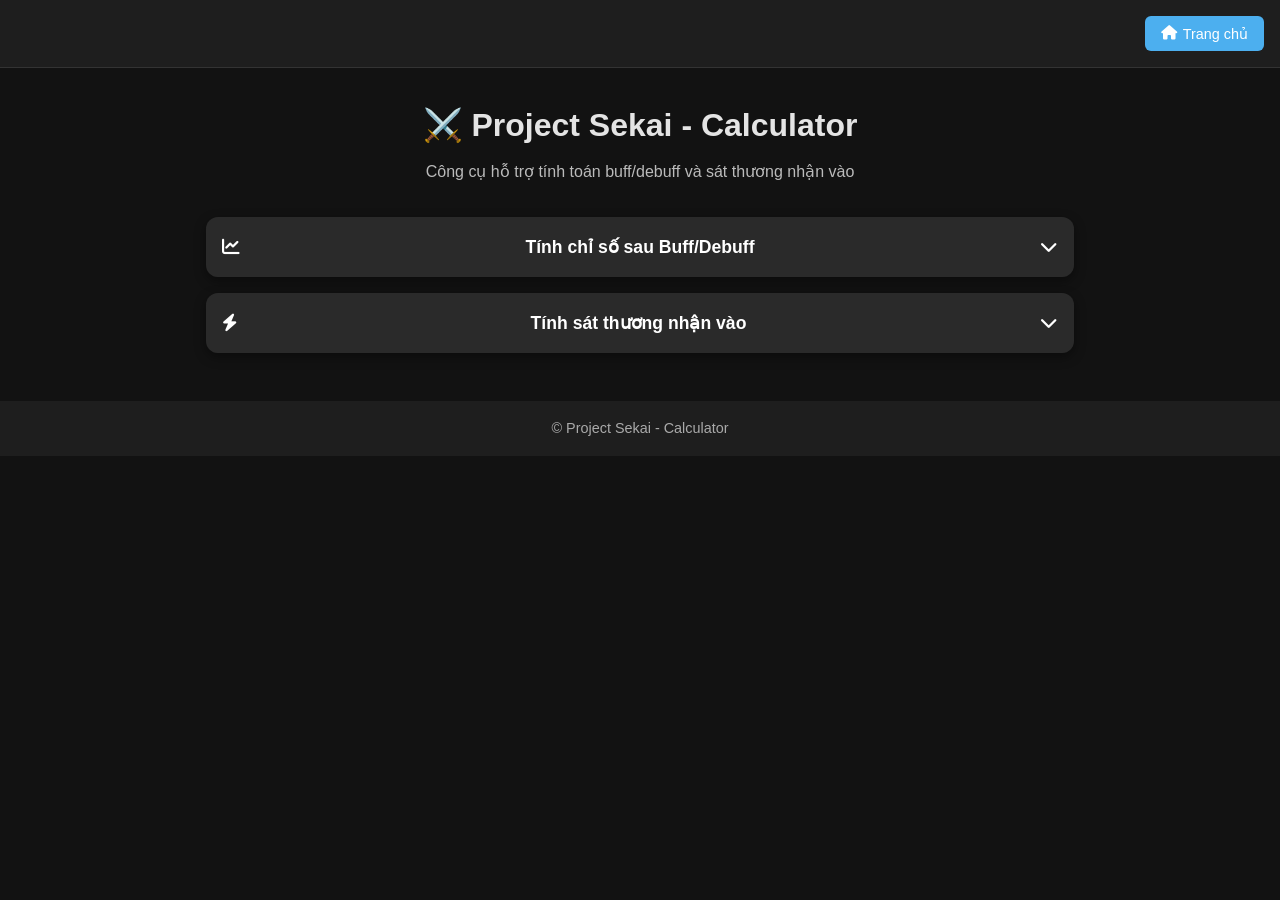
==== Calc/index.html @ 393f46b1 "Add files via upload" ====
<!DOCTYPE html>
<html lang="vi">
<head>
  <meta charset="UTF-8">
  <meta name="viewport" content="width=device-width, initial-scale=1.0">
  <title>Máy tính chỉ số & sát thương</title>
  <link rel="stylesheet" href="style.css">
  <link rel="icon" type="image/png" href="../ygg.png">
  <link rel="stylesheet" href="https://cdnjs.cloudflare.com/ajax/libs/font-awesome/6.5.0/css/all.min.css">
</head>
<body>
  <!-- Header -->
  <header class="header">
    <div class="header-actions">
      <button id="backToHomeBtn" class="btn icon">
        <i class="fas fa-home"></i> Trang chủ
      </button>
    </div>
  </header>

  <!-- Main -->
  <main class="container">
    <h1 class="page-title">⚔️ Project Sekai - Calculator</h1>
    <p class="subtitle">Công cụ hỗ trợ tính toán buff/debuff và sát thương nhận vào</p>

    <div class="calculator-accordion">
      <!-- Phần 1: Stat Calculator -->
      <div class="calculator-section">
        <h2 class="section-title" onclick="toggleSection('calcSection')">
          <i class="fas fa-chart-line"></i> Tính chỉ số sau Buff/Debuff
          <i class="fas fa-chevron-down toggle-icon"></i>
        </h2>
        <div id="calcSection" class="content-section">
          <div class="calculator">
            <div class="form-group">
              <label for="baseValue">Giá trị gốc:</label>
              <input type="number" id="baseValue" placeholder="Nhập giá trị ban đầu" min="0">
            </div>
            <div class="form-group">
              <label for="buffDebuffCount">Số lượng Buff/Debuff:</label>
              <input type="number" id="buffDebuffCount" value="0" min="0">
              <small class="help">Giá trị dương = buff, giá trị âm = debuff</small>
            </div>

            <div id="buffDebuffInputs" class="buff-debuff-inputs" style="display: none;">
              <h3 class="subheading"><i class="fas fa-magic"></i> Buff / Debuff</h3>
              <div id="buffDebuffFields"></div>
            </div>

            <div id="result" class="result" style="display: none;">
              <h3 class="subheading"><i class="fas fa-equals"></i> Kết quả</h3>
              <p id="calculationSteps" class="steps"></p>
              <p><strong>Giá trị cuối cùng: <span id="finalValue"></span></strong></p>
              <p id="warning" class="warning" style="display: none;">⚠️ Trong trường hợp bạn tính toán sát thương hoặc chỉ số, giá trị âm sẽ được coi là 0</p>
            </div>

            <div class="form-actions">
              <button id="clearBtn" class="btn clear"><i class="fas fa-eraser"></i> Xóa</button>
            </div>
          </div>
        </div>
      </div>

      <!-- Phần 2: Damage Calculator -->
      <div class="calculator-section">
        <h2 class="section-title" onclick="toggleSection('damageSection')">
          <i class="fas fa-bolt"></i> Tính sát thương nhận vào
          <i class="fas fa-chevron-down toggle-icon"></i>
        </h2>
        <div id="damageSection" class="content-section">
          <div id="damageCalculator"></div>
          <div class="form-actions">
            <button id="addAttackBtn" class="btn add"><i class="fas fa-plus"></i> Thêm đòn tấn công</button>
          </div>
        </div>
      </div>
    </div>
  </main>

  <!-- Footer -->
  <footer>
    <p>&copy; Project Sekai - Calculator</p>
  </footer>

  <script src="scripts.js"></script>
  <script src="Damage.js"></script>
  <script>
    function toggleSection(sectionId) {
      const section = document.getElementById(sectionId);
      const isVisible = section.style.display === "block";
      section.style.display = isVisible ? "none" : "block";
      const title = document.querySelector(`[onclick="toggleSection('${sectionId}')"]`);
      const icon = title.querySelector(".toggle-icon");
      icon.className = isVisible ? "fas fa-chevron-down toggle-icon" : "fas fa-chevron-up toggle-icon";
    }
  </script>
</body>
</html>
---- Calc/style.css ----
/* Reset & Base */
* { margin: 0; padding: 0; box-sizing: border-box; }

body {
  font-family: "Segoe UI", Tahoma, sans-serif;
  background: #121212;
  color: #e4e4e4;
  line-height: 1.6;
}

/* Header */
.header {
  background: #1e1e1e;
  padding: 1rem;
  text-align: right;
  border-bottom: 1px solid #333;
}
.header .btn {
  font-size: 0.9rem;
}

/* Container */
.container {
  max-width: 900px;
  margin: 2rem auto;
  padding: 0 1rem;
}
.page-title {
  text-align: center;
  font-size: 2rem;
  margin-bottom: 0.5rem;
}
.subtitle {
  text-align: center;
  color: #bbb;
  margin-bottom: 2rem;
}

/* Accordion Section */
.calculator-section {
  margin-bottom: 1rem;
  border-radius: 12px;
  overflow: hidden;
  box-shadow: 0 4px 12px rgba(0,0,0,0.4);
}
.section-title {
  background: #2a2a2a;
  color: #fff;
  padding: 1rem;
  font-size: 1.1rem;
  display: flex;
  justify-content: space-between;
  align-items: center;
  cursor: pointer;
  transition: background 0.3s;
}
.section-title:hover {
  background: #3a3a3a;
}
.content-section {
  display: none;
  padding: 1.5rem;
  background: #1a1a1a;
}

/* Calculator Card */
.calculator {
  background: #1f1f1f;
  padding: 1.5rem;
  border-radius: 10px;
  box-shadow: inset 0 0 10px rgba(0,0,0,0.5);
}

/* Form Group */
.form-group {
  margin-bottom: 1rem;
}
label {
  display: block;
  font-weight: 600;
  margin-bottom: 0.3rem;
}
input, select {
  width: 100%;
  padding: 0.7rem;
  border-radius: 6px;
  border: 1px solid #444;
  background: #2a2a2a;
  color: #eee;
}
input:focus, select:focus {
  border-color: #4a90e2;
  outline: none;
}

/* Subheading */
.subheading {
  margin: 1rem 0 0.5rem;
  font-size: 1rem;
  color: #4cafef;
  border-left: 3px solid #4cafef;
  padding-left: 0.5rem;
}

/* Help & Warning */
.help { font-size: 0.85rem; color: #bbb; }
.warning { color: #ff6f61; font-size: 0.9rem; margin-top: 0.5rem; }

/* Result Box */
.result {
  margin-top: 1rem;
  padding: 1rem;
  background: #0d1b2a;
  border-left: 4px solid #4cafef;
  border-radius: 6px;
}
.steps { font-size: 0.9rem; color: #ccc; margin-bottom: 0.5rem; }

/* Buttons */
.btn {
  padding: 0.6rem 1rem;
  border: none;
  border-radius: 6px;
  cursor: pointer;
  font-weight: 500;
  display: inline-flex;
  align-items: center;
  gap: 6px;
  transition: background 0.2s;
}
.btn.icon { background: #4cafef; color: #fff; }
.btn.icon:hover { background: #379bd6; }
.btn.add { background: #4caf50; color: #fff; }
.btn.add:hover { background: #3d8b41; }
.btn.clear { background: #e53935; color: #fff; }
.btn.clear:hover { background: #c62828; }

/* Attack Group (Damage Calc) */
.attack-group {
  background: #222;
  padding: 1rem;
  margin-bottom: 1rem;
  border-radius: 8px;
  border: 1px solid #333;
}
.attack-group h3 {
  margin-bottom: 0.8rem;
  color: #f1c40f;
}

/* Footer */
footer {
  margin-top: 3rem;
  padding: 1rem;
  text-align: center;
  background: #1e1e1e;
  color: #aaa;
  font-size: 0.9rem;
}
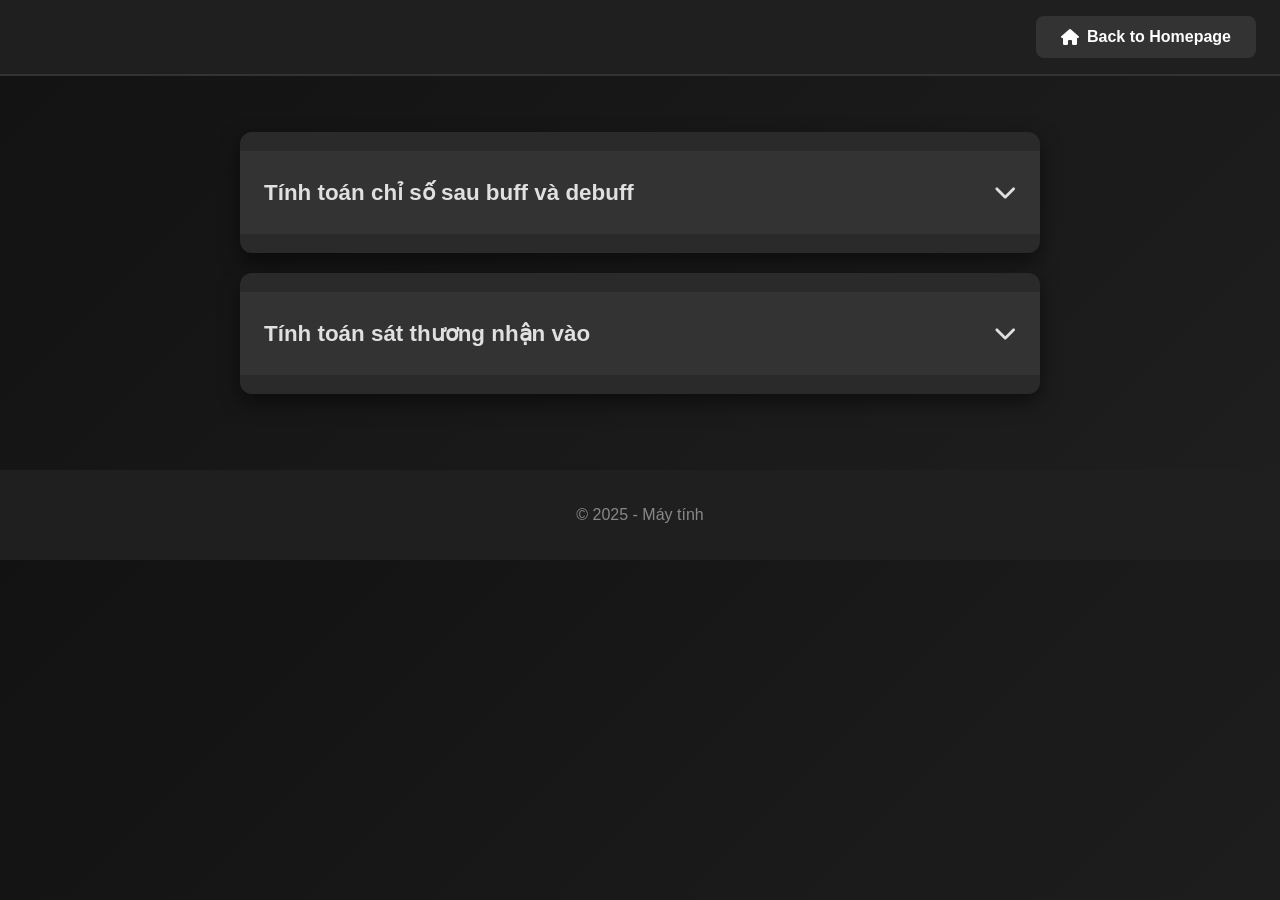
==== commit d4f63927: "Add files via upload" ====
--- a/Calc/index.html
+++ b/Calc/index.html
@@ -3,85 +3,61 @@
 <head>
   <meta charset="UTF-8">
   <meta name="viewport" content="width=device-width, initial-scale=1.0">
-  <title>Máy tính chỉ số & sát thương</title>
+  <title>Máy tính</title>
   <link rel="stylesheet" href="style.css">
   <link rel="icon" type="image/png" href="../ygg.png">
   <link rel="stylesheet" href="https://cdnjs.cloudflare.com/ajax/libs/font-awesome/6.5.0/css/all.min.css">
 </head>
 <body>
-  <!-- Header -->
   <header class="header">
     <div class="header-actions">
-      <button id="backToHomeBtn" class="btn icon">
-        <i class="fas fa-home"></i> Trang chủ
-      </button>
+      <button id="backToHomeBtn" class="btn btn-home"><i class="fas fa-home"></i> Back to Homepage</button>
     </div>
   </header>
-
-  <!-- Main -->
   <main class="container">
-    <h1 class="page-title">⚔️ Project Sekai - Calculator</h1>
-    <p class="subtitle">Công cụ hỗ trợ tính toán buff/debuff và sát thương nhận vào</p>
-
     <div class="calculator-accordion">
-      <!-- Phần 1: Stat Calculator -->
       <div class="calculator-section">
-        <h2 class="section-title" onclick="toggleSection('calcSection')">
-          <i class="fas fa-chart-line"></i> Tính chỉ số sau Buff/Debuff
-          <i class="fas fa-chevron-down toggle-icon"></i>
-        </h2>
-        <div id="calcSection" class="content-section">
+        <h2 class="section-title" onclick="toggleSection('calcSection')">Tính toán chỉ số sau buff và debuff <i class="fas fa-chevron-down"></i></h2>
+        <div id="calcSection" class="content-section" style="display: none;">
           <div class="calculator">
             <div class="form-group">
-              <label for="baseValue">Giá trị gốc:</label>
+              <label for="baseValue">Nhập giá trị ban đầu:</label>
               <input type="number" id="baseValue" placeholder="Nhập giá trị ban đầu" min="0">
             </div>
             <div class="form-group">
               <label for="buffDebuffCount">Số lượng Buff/Debuff:</label>
-              <input type="number" id="buffDebuffCount" value="0" min="0">
-              <small class="help">Giá trị dương = buff, giá trị âm = debuff</small>
+              <input type="number" id="buffDebuffCount" placeholder="0" min="0" value="0">
+              <small class="help">Nhập 1 cho 1 buff/debuff, 2 cho 1 buff + 1 debuff, v.v.</small>
             </div>
-
             <div id="buffDebuffInputs" class="buff-debuff-inputs" style="display: none;">
-              <h3 class="subheading"><i class="fas fa-magic"></i> Buff / Debuff</h3>
+              <small class="help">Trong hầu hết trường hợp, giá trị dương là buff, giá trị âm là debuff.</small>
               <div id="buffDebuffFields"></div>
             </div>
-
             <div id="result" class="result" style="display: none;">
-              <h3 class="subheading"><i class="fas fa-equals"></i> Kết quả</h3>
-              <p id="calculationSteps" class="steps"></p>
-              <p><strong>Giá trị cuối cùng: <span id="finalValue"></span></strong></p>
-              <p id="warning" class="warning" style="display: none;">⚠️ Trong trường hợp bạn tính toán sát thương hoặc chỉ số, giá trị âm sẽ được coi là 0</p>
+              <h3 class="result-title"><i class="fas fa-poll-h"></i> Kết quả tính toán</h3>
+              <p class="result-steps" id="calculationSteps"></p>
+              <p class="result-final-value"><strong>Giá trị cuối cùng: <span id="finalValue"></span></strong></p>
+              <p id="warning" class="warning" style="display: none;">Nếu bạn đang tính toán chỉ số cơ bản hoặc sát thương, giá trị sẽ là 0.</p>
             </div>
-
             <div class="form-actions">
-              <button id="clearBtn" class="btn clear"><i class="fas fa-eraser"></i> Xóa</button>
+              <button id="clearBtn" class="btn btn-danger"><i class="fas fa-trash-alt"></i> Xóa</button>
             </div>
           </div>
         </div>
       </div>
 
-      <!-- Phần 2: Damage Calculator -->
       <div class="calculator-section">
-        <h2 class="section-title" onclick="toggleSection('damageSection')">
-          <i class="fas fa-bolt"></i> Tính sát thương nhận vào
-          <i class="fas fa-chevron-down toggle-icon"></i>
-        </h2>
-        <div id="damageSection" class="content-section">
-          <div id="damageCalculator"></div>
-          <div class="form-actions">
-            <button id="addAttackBtn" class="btn add"><i class="fas fa-plus"></i> Thêm đòn tấn công</button>
-          </div>
+        <h2 class="section-title" onclick="toggleSection('damageSection')">Tính toán sát thương nhận vào <i class="fas fa-chevron-down"></i></h2>
+        <div id="damageSection" class="content-section" style="display: none;">
+          <div id="damageCalculator" class="damage-calculator"></div>
+          <button id="addAttackBtn" class="btn btn-primary"><i class="fas fa-plus-circle"></i> Thêm đòn tấn công</button>
         </div>
       </div>
     </div>
   </main>
-
-  <!-- Footer -->
   <footer>
-    <p>&copy; Project Sekai - Calculator</p>
+    <p>&copy; 2025 - Máy tính</p>
   </footer>
-
   <script src="scripts.js"></script>
   <script src="Damage.js"></script>
   <script>
@@ -90,9 +66,9 @@
       const isVisible = section.style.display === "block";
       section.style.display = isVisible ? "none" : "block";
       const title = document.querySelector(`[onclick="toggleSection('${sectionId}')"]`);
-      const icon = title.querySelector(".toggle-icon");
-      icon.className = isVisible ? "fas fa-chevron-down toggle-icon" : "fas fa-chevron-up toggle-icon";
+      const icon = title.querySelector("i");
+      icon.className = isVisible ? "fas fa-chevron-down" : "fas fa-chevron-up";
     }
   </script>
 </body>
-</html>
+</html>
--- a/Calc/style.css
+++ b/Calc/style.css
@@ -1,159 +1,301 @@
-/* Reset & Base */
-* { margin: 0; padding: 0; box-sizing: border-box; }
-
+/* Import home.css từ thư mục cha */
+@import url('../home.css');
+
+/* Cấu trúc chung */
 body {
-  font-family: "Segoe UI", Tahoma, sans-serif;
-  background: #121212;
-  color: #e4e4e4;
-  line-height: 1.6;
-}
-
-/* Header */
+    font-family: 'Roboto', sans-serif;
+    margin: 0;
+    padding: 0;
+    background: linear-gradient(135deg, #121212, #1f1f1f);
+    color: #e0e0e0;
+    line-height: 1.6;
+}
+
+.container {
+    max-width: 900px;
+    margin: 2rem auto;
+    padding: 1.5rem;
+}
+
+/* Header & Footer */
 .header {
-  background: #1e1e1e;
-  padding: 1rem;
-  text-align: right;
-  border-bottom: 1px solid #333;
-}
-.header .btn {
-  font-size: 0.9rem;
-}
-
-/* Container */
-.container {
-  max-width: 900px;
-  margin: 2rem auto;
-  padding: 0 1rem;
-}
-.page-title {
-  text-align: center;
-  font-size: 2rem;
-  margin-bottom: 0.5rem;
-}
-.subtitle {
-  text-align: center;
-  color: #bbb;
-  margin-bottom: 2rem;
-}
-
-/* Accordion Section */
+    background-color: #1f1f1f;
+    padding: 1rem 1.5rem;
+    border-bottom: 2px solid #333;
+    display: flex;
+    justify-content: flex-end;
+    align-items: center;
+}
+
+.btn-home {
+    background-color: #333;
+    color: #fff;
+    border: none;
+    padding: 10px 15px;
+    border-radius: 8px;
+    cursor: pointer;
+    font-weight: 600;
+    transition: background-color 0.3s, transform 0.2s;
+}
+
+.btn-home:hover {
+    background-color: #4a90e2;
+    transform: translateY(-2px);
+}
+
+footer {
+    text-align: center;
+    padding: 1rem;
+    color: #888;
+    background-color: #1f1f1f;
+    margin-top: 2rem;
+}
+
+/* Accordion và Sections */
+.calculator-accordion {
+    max-width: 800px;
+    margin: 0 auto;
+}
+
 .calculator-section {
-  margin-bottom: 1rem;
-  border-radius: 12px;
-  overflow: hidden;
-  box-shadow: 0 4px 12px rgba(0,0,0,0.4);
-}
+    margin-bottom: 20px;
+    border-radius: 12px;
+    background: #2a2a2a;
+    box-shadow: 0 8px 20px rgba(0, 0, 0, 0.5);
+    overflow: hidden;
+    transition: box-shadow 0.3s;
+}
+
+.calculator-section:hover {
+    box-shadow: 0 12px 25px rgba(0, 0, 0, 0.6);
+}
+
 .section-title {
-  background: #2a2a2a;
-  color: #fff;
-  padding: 1rem;
-  font-size: 1.1rem;
-  display: flex;
-  justify-content: space-between;
-  align-items: center;
-  cursor: pointer;
-  transition: background 0.3s;
-}
+    cursor: pointer;
+    color: #e0e0e0;
+    padding: 1.5rem;
+    background: #333;
+    display: flex;
+    justify-content: space-between;
+    align-items: center;
+    font-size: 1.4rem;
+    font-weight: 700;
+    transition: background 0.3s;
+}
+
 .section-title:hover {
-  background: #3a3a3a;
-}
+    background: #444;
+}
+
 .content-section {
-  display: none;
-  padding: 1.5rem;
-  background: #1a1a1a;
-}
-
-/* Calculator Card */
-.calculator {
-  background: #1f1f1f;
-  padding: 1.5rem;
-  border-radius: 10px;
-  box-shadow: inset 0 0 10px rgba(0,0,0,0.5);
-}
-
-/* Form Group */
+    padding: 2rem;
+    background: #1f1f1f;
+}
+
+/* Form Groups */
 .form-group {
-  margin-bottom: 1rem;
-}
+    margin-bottom: 20px;
+}
+
 label {
-  display: block;
-  font-weight: 600;
-  margin-bottom: 0.3rem;
-}
-input, select {
-  width: 100%;
-  padding: 0.7rem;
-  border-radius: 6px;
-  border: 1px solid #444;
-  background: #2a2a2a;
-  color: #eee;
-}
-input:focus, select:focus {
-  border-color: #4a90e2;
-  outline: none;
-}
-
-/* Subheading */
-.subheading {
-  margin: 1rem 0 0.5rem;
-  font-size: 1rem;
-  color: #4cafef;
-  border-left: 3px solid #4cafef;
-  padding-left: 0.5rem;
-}
-
-/* Help & Warning */
-.help { font-size: 0.85rem; color: #bbb; }
-.warning { color: #ff6f61; font-size: 0.9rem; margin-top: 0.5rem; }
-
-/* Result Box */
+    display: block;
+    font-weight: 500;
+    margin-bottom: 8px;
+    color: #bbb;
+}
+
+input, select, button {
+    font-family: 'Roboto', sans-serif;
+}
+
+input[type="number"], select {
+    width: 100%;
+    padding: 12px;
+    font-size: 1rem;
+    border-radius: 8px;
+    border: 1px solid #444;
+    background: #2a2a2a;
+    color: #fff;
+    outline: none;
+    transition: border-color 0.3s, box-shadow 0.3s;
+}
+
+input[type="number"]:focus, select:focus {
+    border-color: #4a90e2;
+    box-shadow: 0 0 8px rgba(74, 144, 226, 0.4);
+}
+
+.help {
+    display: block;
+    font-size: 0.9rem;
+    color: #888;
+    margin-top: 5px;
+}
+
+/* Buff/Debuff Inputs */
+.buff-debuff-inputs {
+    margin-top: 1.5rem;
+    padding: 1.5rem;
+    background: #2a2a2a;
+    border-radius: 10px;
+    border: 1px solid #3a3a3a;
+}
+
+#buffDebuffFields .form-group {
+    display: flex;
+    flex-wrap: wrap;
+    gap: 15px;
+    align-items: center;
+    border-bottom: 1px dashed #444;
+    padding-bottom: 15px;
+    margin-bottom: 15px;
+}
+
+#buffDebuffFields .form-group:last-child {
+    border-bottom: none;
+}
+
+#buffDebuffFields .form-group label {
+    flex-basis: 100%;
+    margin-bottom: 5px;
+}
+
+#buffDebuffFields .form-group input {
+    flex: 1;
+    min-width: 150px;
+}
+
+/* Result Section */
 .result {
-  margin-top: 1rem;
-  padding: 1rem;
-  background: #0d1b2a;
-  border-left: 4px solid #4cafef;
-  border-radius: 6px;
-}
-.steps { font-size: 0.9rem; color: #ccc; margin-bottom: 0.5rem; }
-
-/* Buttons */
+    margin-top: 2rem;
+    padding: 20px;
+    background: #2a2a2a;
+    border-radius: 10px;
+    border: 1px solid #4CAF50;
+    box-shadow: 0 4px 15px rgba(0, 0, 0, 0.3);
+    text-align: center;
+}
+
+.result-title {
+    color: #4CAF50;
+    font-size: 1.5rem;
+    margin-bottom: 1rem;
+}
+
+.result-title .fas {
+    margin-right: 10px;
+}
+
+.result-steps {
+    font-family: monospace;
+    color: #999;
+    margin-bottom: 1rem;
+    word-break: break-all;
+}
+
+.result-final-value {
+    font-size: 2.5rem;
+    font-weight: 700;
+    color: #FFD700;
+    letter-spacing: 1px;
+}
+
+.warning {
+    color: #ff4500;
+    font-size: 0.9rem;
+    margin-top: 0.5rem;
+    font-weight: 600;
+}
+
+/* Form Actions (Buttons) */
+.form-actions {
+    display: flex;
+    justify-content: flex-end;
+    gap: 15px;
+    margin-top: 20px;
+}
+
 .btn {
-  padding: 0.6rem 1rem;
-  border: none;
-  border-radius: 6px;
-  cursor: pointer;
-  font-weight: 500;
-  display: inline-flex;
-  align-items: center;
-  gap: 6px;
-  transition: background 0.2s;
-}
-.btn.icon { background: #4cafef; color: #fff; }
-.btn.icon:hover { background: #379bd6; }
-.btn.add { background: #4caf50; color: #fff; }
-.btn.add:hover { background: #3d8b41; }
-.btn.clear { background: #e53935; color: #fff; }
-.btn.clear:hover { background: #c62828; }
-
-/* Attack Group (Damage Calc) */
+    padding: 12px 25px;
+    border: none;
+    border-radius: 8px;
+    cursor: pointer;
+    font-size: 1rem;
+    font-weight: 600;
+    transition: all 0.3s ease;
+    display: inline-flex;
+    align-items: center;
+    justify-content: center;
+}
+
+.btn .fas {
+    margin-right: 8px;
+}
+
+.btn-danger {
+    background-color: #e74c3c;
+    color: white;
+}
+
+.btn-danger:hover {
+    background-color: #c0392b;
+    transform: translateY(-2px);
+}
+
+.btn-primary {
+    background-color: #4a90e2;
+    color: white;
+}
+
+.btn-primary:hover {
+    background-color: #357abd;
+    transform: translateY(-2px);
+}
+
+/* Damage Calculator Section */
+.damage-calculator {
+    padding: 1.5rem;
+    background: #1f1f1f;
+    border-radius: 10px;
+}
+
 .attack-group {
-  background: #222;
-  padding: 1rem;
-  margin-bottom: 1rem;
-  border-radius: 8px;
-  border: 1px solid #333;
-}
+    margin-bottom: 2rem;
+    padding: 1.5rem;
+    background: #2a2a2a;
+    border-radius: 10px;
+    border: 1px solid #3a3a3a;
+    position: relative;
+}
+
 .attack-group h3 {
-  margin-bottom: 0.8rem;
-  color: #f1c40f;
-}
-
-/* Footer */
-footer {
-  margin-top: 3rem;
-  padding: 1rem;
-  text-align: center;
-  background: #1e1e1e;
-  color: #aaa;
-  font-size: 0.9rem;
-}
+    color: #FFD700;
+    font-size: 1.4rem;
+    margin-top: 0;
+    margin-bottom: 1.5rem;
+    border-bottom: 1px dashed #444;
+    padding-bottom: 10px;
+}
+
+.attack-group .result {
+    background: #1a1a1a;
+    border-color: #e74c3c;
+    padding: 15px;
+    margin-top: 20px;
+}
+
+/* Responsive */
+@media (max-width: 768px) {
+    .container {
+        padding: 1rem;
+    }
+
+    .form-actions {
+        flex-direction: column;
+    }
+
+    .btn {
+        width: 100%;
+        margin-top: 10px;
+    }
+}
